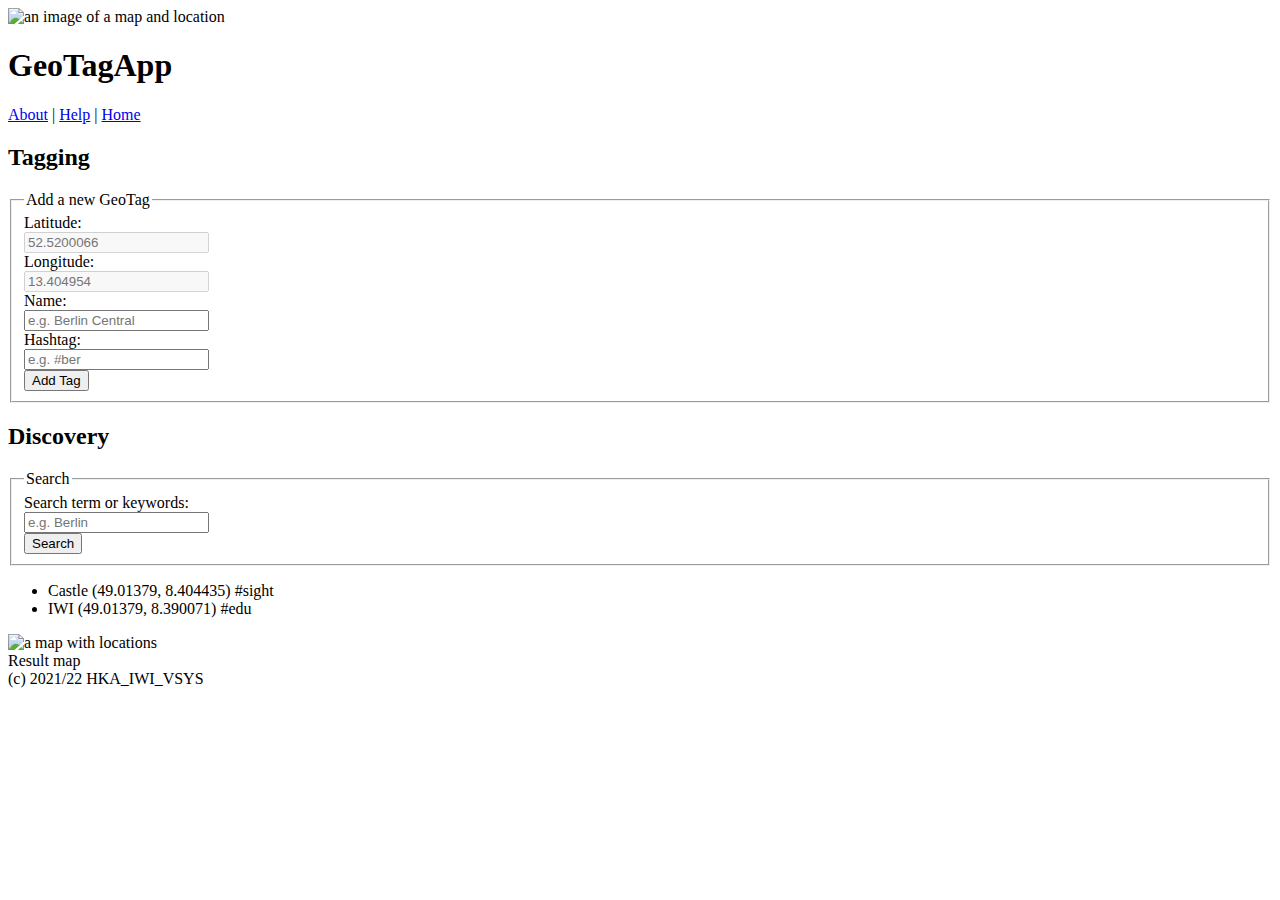
==== Aufgabe2/gta_v2/index.html @ 106b2f04 "initial commit" ====
<!DOCTYPE html>

<!-- File origin: VS1LAB A1a -->

<html lang="en">

<head>
    <meta charset="UTF-8">
    <meta name="viewport" content="width=device-width, initial-scale=1.0">
    <title>GeoTagApp</title>
    <link rel="stylesheet" href="./stylesheets/style.css" />
    <meta name="viewport" content="width=device-width, initial-scale=1.0">
</head>

<body>
    <header class="header row">        
        <img src="./images/location.png" class="header__image" alt="an image of a map and location">
        <h1 class="header__title">GeoTagApp</h1>
        <nav class="header__navigation">
            <a href="#">About</a> | <a href="#">Help</a> | <a href="/">Home</a>
        </nav>
    </header>

    <main class="main row">
        <section class="main__tagging tagging col-2">
            <h2 class="tagging__title">Tagging</h2>
            <!-- ############### VS1Lab 1a Form 1 Start -->
                <form id="tag-form" action="/tagging" method="post">
                <!-- ... your code here ... -->
                <fieldset id="tag-field">
                    <legend>Add a new GeoTag</legend>
                    <label for="text_field_longitude">Latitude:</label><br>
                    <input type="text", id="text_field_latitude", size="20", placeholder="52.5200066" disabled><br>

                    <label for="text_field_latitude">Longitude:</label><br>
                    <input type="text", id="text_field_longitude", size="20", placeholder="13.404954" disabled><br>

                    <label for="text_field_name">Name:</label><br>    
                    <input type="text", id="text_field_name", size ="20", maxlength="10", placeholder="e.g. Berlin Central" required><br>

                    <label for="text_field_tags">Hashtag:</label><br>
                    <input type="tags", id="text_field_tags", size="20", placeholder="e.g. #ber", maxlength="11" pattern="#.+"><br>

                    <input type="submit", id="button_tag", size="20", value="Add Tag">
                </fieldset>

            <!-- ############### VS1Lab 1a Form 1 End -->
                
        </section>

        <section class="main__discovery discovery col-10">
            <h2 class="discovery__title">Discovery</h2>

            <!-- ############### VS1Lab 1a Form 2 Start -->
            <form class="discovery__search" id="discoveryFilterForm" action="/discovery" method="post">

                <!-- ... your code here ... -->
                <fieldset id="discovery-field">
                    <legend>Search</legend>
                    <label for="text_field_search">Search term or keywords:</label><br>
                    <input type="text", id="text_field_search", size="20", placeholder="e.g. Berlin"><br>
                    <input type="hidden" id="latitude_input" size="20">
                    <input type="hidden" id="longitude_input" size="20">


                    <input type="submit", id="button_search", value="Search">
                </fieldset>
            </form>
            <!-- ############### VS1Lab 1a Form 2 End -->

            <div class="discovery__wrapper row">
                <div class="discovery__taglist col-5">
                    <ul class="discovery__results" id="discoveryResults">
                        <li>Castle (49.01379, 8.404435) #sight</li>
                        <li>IWI (49.01379, 8.390071) #edu</li>
                    </ul>
                </div>

                <div class="discovery__map col-7">
                    <img src="./images/mapview.jpg" alt="a map with locations" id="mapView" /><br>
                    <span>Result map</span>
                </div>
            </div>
        </section>

    </main>

    <footer class="footer row">
        <span>(c) 2021/22 HKA_IWI_VSYS</span>
    </footer>
</body>

</html>
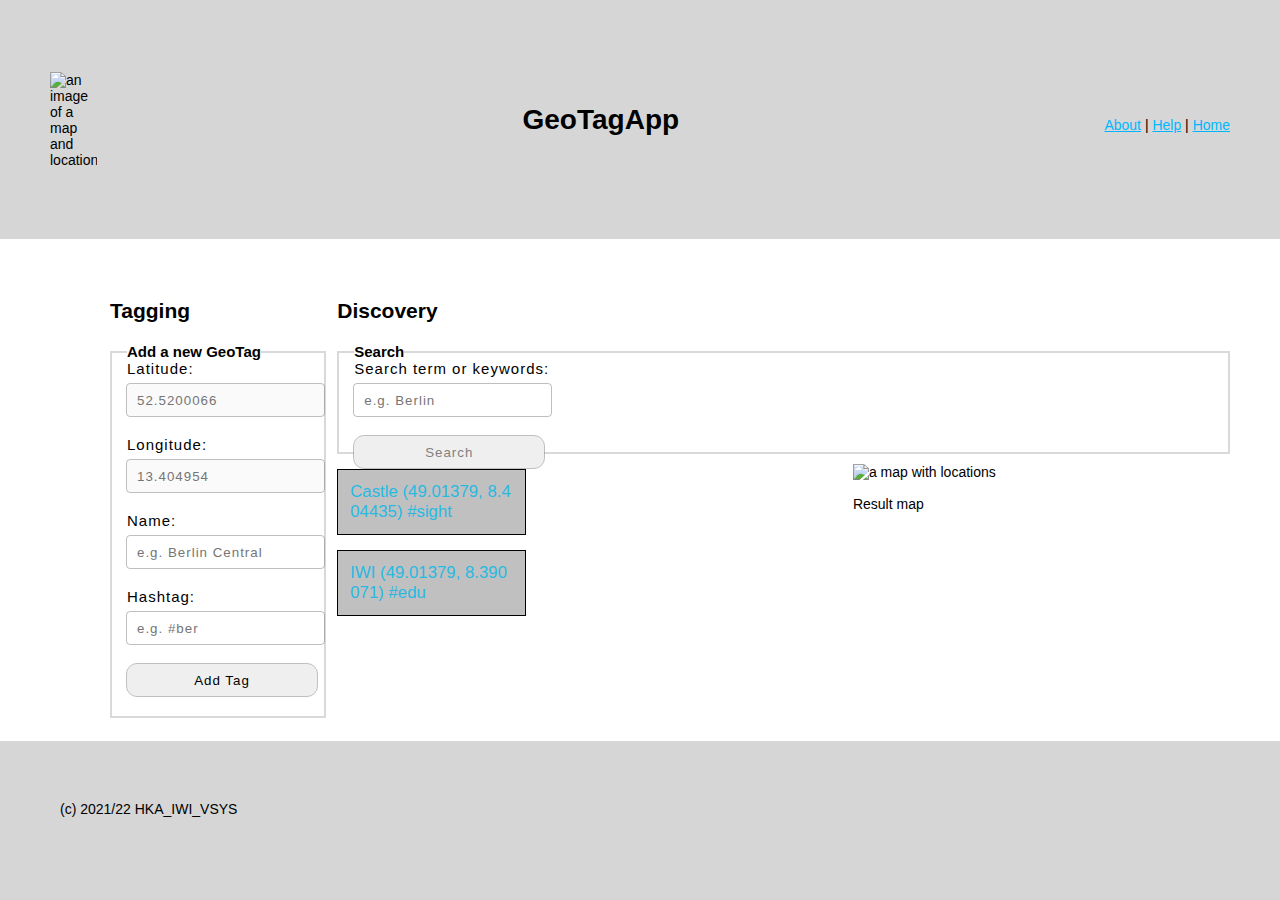
==== commit 5aa3dc79: "updated links" ====
--- a/Aufgabe2/gta_v2/index.html
+++ b/Aufgabe2/gta_v2/index.html
@@ -8,18 +8,19 @@
     <meta charset="UTF-8">
     <meta name="viewport" content="width=device-width, initial-scale=1.0">
     <title>GeoTagApp</title>
-    <link rel="stylesheet" href="./stylesheets/style.css" />
+    <link rel="stylesheet" href="./public/stylesheets/style.css" />
     <meta name="viewport" content="width=device-width, initial-scale=1.0">
 </head>
 
 <body>
     <header class="header row">        
-        <img src="./images/location.png" class="header__image" alt="an image of a map and location">
+        <img src="./public/images/location.png" class="header__image" alt="an image of a map and location">
         <h1 class="header__title">GeoTagApp</h1>
         <nav class="header__navigation">
             <a href="#">About</a> | <a href="#">Help</a> | <a href="/">Home</a>
         </nav>
     </header>
+    
 
     <main class="main row">
         <section class="main__tagging tagging col-2">
@@ -77,7 +78,7 @@
                 </div>
 
                 <div class="discovery__map col-7">
-                    <img src="./images/mapview.jpg" alt="a map with locations" id="mapView" /><br>
+                    <img src="./public/images/mapview.jpg" alt="a map with locations" id="mapView" /><br>
                     <span>Result map</span>
                 </div>
             </div>
--- a/Aufgabe2/gta_v2/public/stylesheets/style.css
+++ b/Aufgabe2/gta_v2/public/stylesheets/style.css
@@ -0,0 +1,340 @@
+/*
+  File origin: VS1LAB A1b  
+
+  CSS style is BEM. Classes used for CSS, IDs for JavaScript querying (future use).
+  CSS variables used for clarity and themability (e.g. through SSR). 
+  Inherited box sizing used for ease of including 3rd party content-box components.
+*/
+
+/* Global styling */
+
+html {
+  box-sizing: border-box;
+}
+
+* {
+  margin: 0;
+  padding: 0;
+
+  /* This approach prevents issues with 3rd party content-box components */
+  box-sizing: inherit;
+}
+
+
+/* Variables (example: see declaration for "a" below) */
+
+:root {
+  --link-color: #00B7FF;
+  --background-color: #efefef;
+  --border-color: #cdcdcd;
+  --gray-color: #666;
+}
+
+
+/* HTML element styles */
+
+body {
+  font: 14px "Lucida Grande", Helvetica, Arial, sans-serif;
+  display: flex;
+  flex-direction: column;
+  min-height: 100vh;
+}
+
+a {
+  color: var(--link-color);
+}
+
+/* ### TODO ### Styles for other HTML elements */
+
+/* ... your code here ... */
+
+input
+{
+  height: 32px;
+  margin-left: 15px;
+  margin-top: 7px;
+  margin-bottom: 20px;
+  padding: 10px;
+  border-style: hidden;
+  border-radius: 3px;
+  outline-style: solid;
+  outline-width: 1px;
+  outline-color: rgba(128,128,128,0.5);
+  font-family: Verdana, Geneva, Tahoma, sans-serif;
+  letter-spacing: 1px;
+}
+
+input:focus
+{
+  outline-color: black;
+}
+
+input[type="submit"]
+{
+    color:gray;
+    margin-top: 0px;
+    margin-bottom: 20px;
+    padding: 0;
+    border-color: grey;
+    border-radius: 10px;
+    width: 190px;
+
+}
+
+input[type="submit"]:hover
+{
+  background-color: darkgrey;
+}
+
+
+label
+{
+  font-size: 15px;
+  margin-left: 15px;
+  letter-spacing: 1px;
+}
+
+#button_tag
+{
+  color: black;
+}
+
+
+
+/* Grid styles (no changes required) */
+
+.row {
+  width: 100%;
+  display: flex;
+  justify-content: space-between;
+  flex: 1;
+}
+
+.col-1 {
+  width: calc(8.33% - 1rem);
+}
+
+.col-2 {  
+  width: calc(16.66% - 1rem);
+}
+
+.col-3 {
+  width: calc(25% - 1rem);
+}
+
+.col-4 {
+  width: calc(33.33% - 1rem);
+}
+
+.col-5 {
+  width: calc(41.66% - 1rem);
+}
+
+.col-6 {
+  width: calc(50% - 1rem);
+}
+
+.col-7 {
+  width: calc(58.33% - 1rem);
+}
+
+.col-8 {
+  width: calc(66.66% - 1rem);
+}
+
+.col-9 {
+  width: calc(75% - 1rem);
+}
+
+.col-10 {
+  width: calc(83.33% - 1rem);
+}
+
+.col-11 {
+  width: calc(91.66% - 1rem);
+}
+
+.col-12 {
+  width: calc(100% - 1rem);
+}
+
+
+/* ### TODO ### Styles for Header Component */
+
+/* ... your code here ... */
+header
+{
+  padding: 60px;
+}
+
+.header
+{
+  background-color: rgb(214, 214, 214);
+  display: flex;
+  justify-content: space-between;
+  align-items: center;
+  padding-left: 50px;
+  padding-right: 50px;
+}
+
+.header__navigation
+{
+  padding-top: 10px;
+}
+
+.header__image
+{
+  width: 4%;
+  height: 4%;
+}
+
+
+
+
+
+
+/* ### TODO ### Styles for Main Component */
+
+/* ... your code here ... */
+
+main
+{
+  display: flex;
+  flex-direction: row;
+  padding: 60px 0 0 60px;
+}
+
+
+
+
+/* ### TODO ### Styles for Tagging component */
+
+/* ... your code here ... */
+
+fieldset
+{
+  border-style: solid;
+  border-color: rgba(128,128,128,0.3);
+  text-align: left;
+}
+
+.tagging
+{
+  display: flex;
+  flex-direction: column;
+  margin-left: 50px;
+  margin-right: 40px;
+}
+
+legend
+{
+  margin-left: 15px;
+  font-size: 15px;
+  font-weight: 600;
+}
+
+.tagging__title
+{
+  margin-bottom: 20px;
+}
+
+
+
+
+
+/* ### TODO ### Styles for Discovery component */
+
+/* ... your code here ... */
+
+#discovery-field
+{
+  margin-right: 50px;
+  height: 25%;
+}
+
+.discovery__map
+{
+  display: flex;
+  flex-direction: column;
+  margin-right: 50px;
+  margin-top: 10px;
+  height: 50%;
+  width: 40%;
+}
+
+li
+{
+  background-color: rgb(193, 192, 192);
+  color: rgb(40, 185, 225);
+  border: 1px solid black;
+  margin-top: 15px;
+  padding: 12px;
+  font-size: larger;
+  width: 50%;
+  word-break: break-all;
+  
+}
+
+ul
+{
+  list-style-type: none;
+}
+
+
+.main__discovery
+{
+  display: flex;
+  flex-direction: column;
+}
+
+.discovery__title
+{
+  margin-bottom: 20px;
+}
+
+.discovery__wrapper
+{
+  display: flex;
+  flex-direction: row;
+}
+
+
+
+
+
+/* ### TODO ### Styles for Footer Component */
+
+/* ... your code here ... */
+footer
+{
+  display: flex;
+  padding: 60px;
+  width: 100%;
+  background-color: rgb(214, 214, 214);
+}
+
+
+
+/* ### TODO ### Media Queries */
+
+/* ... your code here ... */
+@media screen and (max-width: 1250px)
+{
+  main
+  {
+    flex-direction: column;
+  }
+
+  .discovery
+  {
+    margin-left: 50px;
+  }
+}
+
+@media screen and (max-width: 800px)
+{
+  .discovery__wrapper
+  {
+    flex-direction: column;
+  }
+}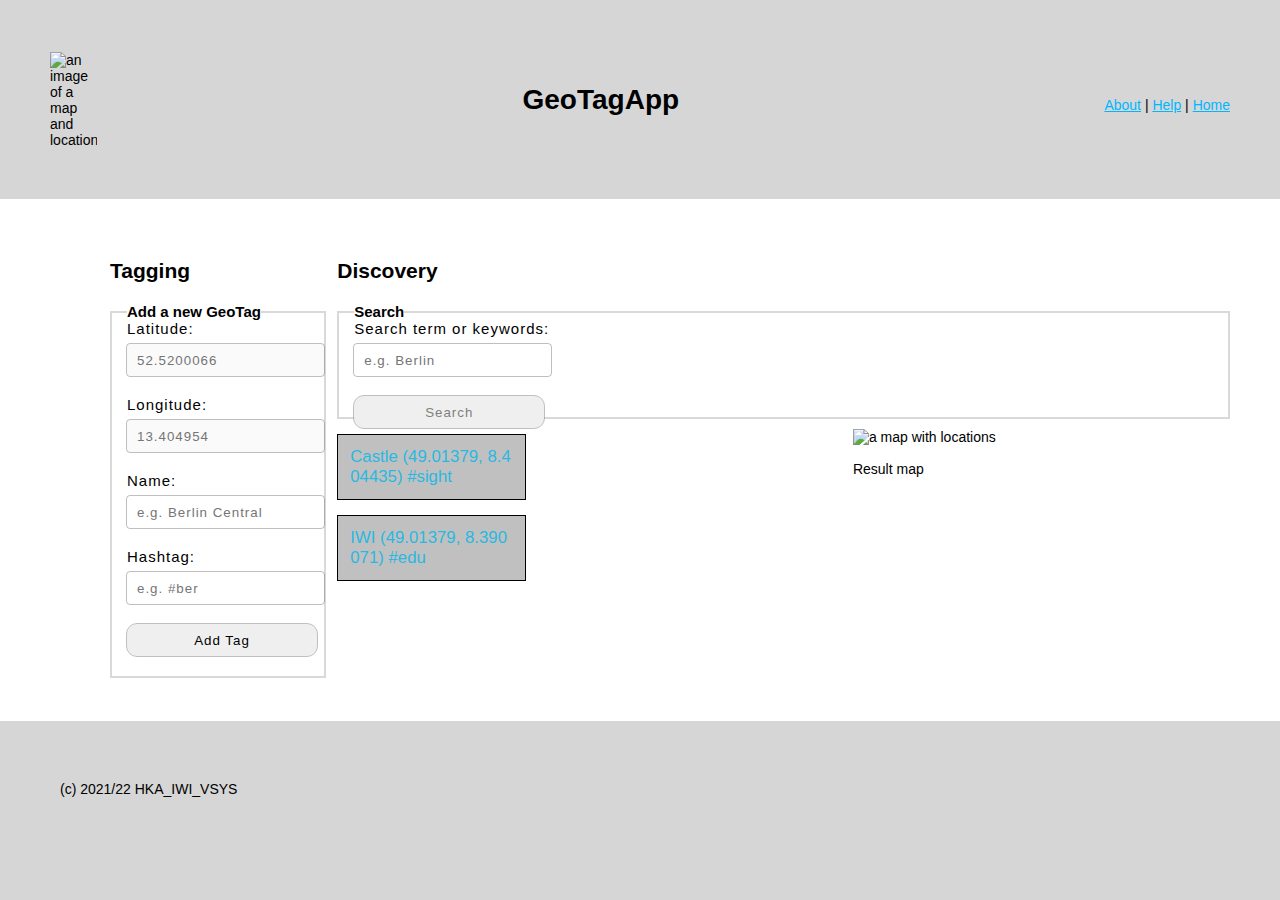
==== commit 483ece44: "finished A2" ====
--- a/Aufgabe2/gta_v2/index.html
+++ b/Aufgabe2/gta_v2/index.html
@@ -60,8 +60,8 @@
                     <legend>Search</legend>
                     <label for="text_field_search">Search term or keywords:</label><br>
                     <input type="text", id="text_field_search", size="20", placeholder="e.g. Berlin"><br>
-                    <input type="hidden" id="latitude_input" size="20">
-                    <input type="hidden" id="longitude_input" size="20">
+                    <input type="hidden" id="latitude_input_hidden" size="20">
+                    <input type="hidden" id="longitude_input_hidden" size="20">
 
 
                     <input type="submit", id="button_search", value="Search">
@@ -89,6 +89,7 @@
     <footer class="footer row">
         <span>(c) 2021/22 HKA_IWI_VSYS</span>
     </footer>
+    <script src="./public/javascripts/geotagging.js"></script>
 </body>
 
 </html>--- a/Aufgabe2/gta_v2/public/stylesheets/style.css
+++ b/Aufgabe2/gta_v2/public/stylesheets/style.css
@@ -164,7 +164,7 @@
 /* ... your code here ... */
 header
 {
-  padding: 60px;
+  padding: 30px;
 }
 
 .header
